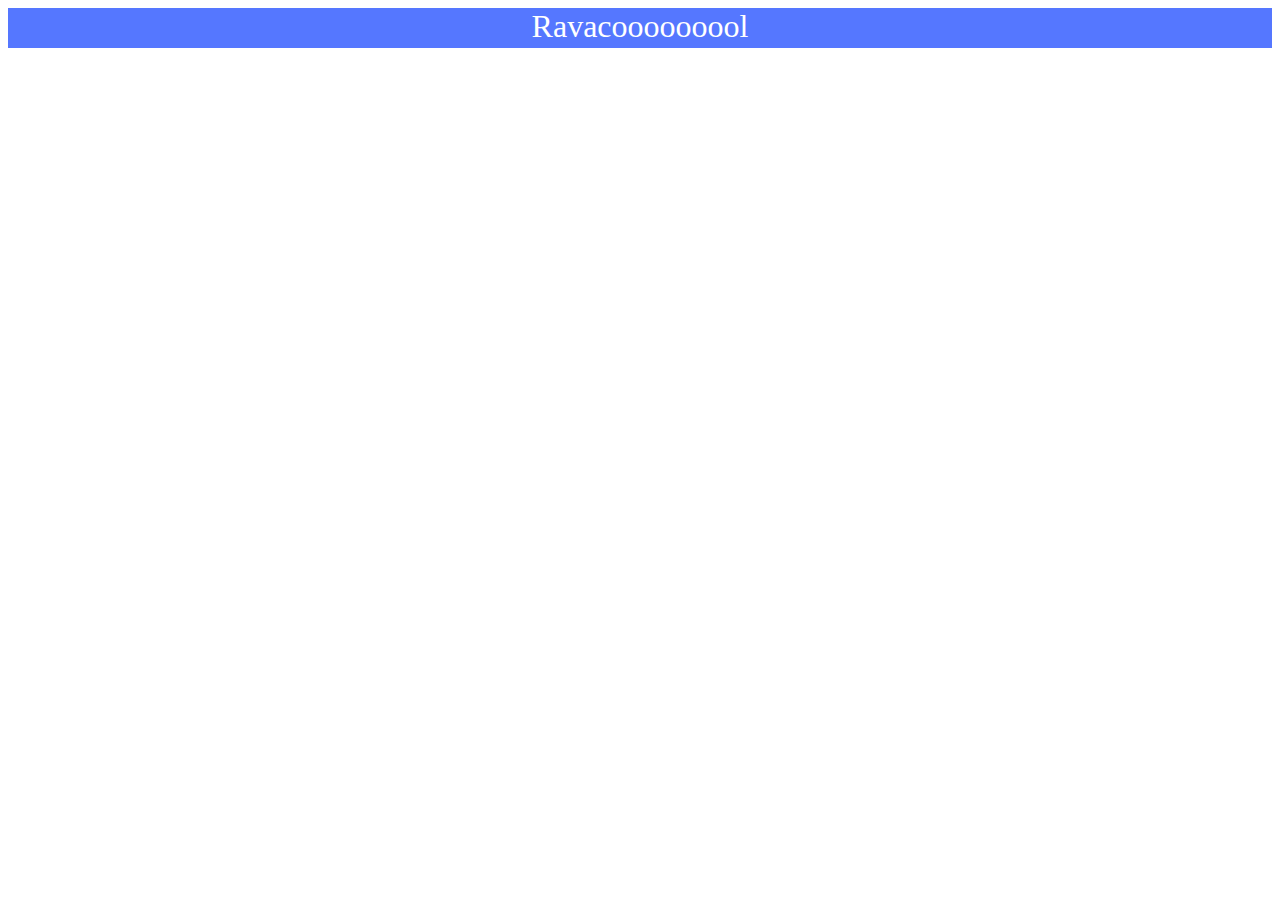
==== ravacool/evol_altise.html @ 20fc6dd6 "Squelette" ====
<!DOCTYPE html PUBLIC "-//W3C//DTD XHTML 1.0 Transitional//EN" "http://www.w3.org/TR/xhtml1/DTD/xhtml1-transitional.dtd">
<html xmlns="http://www.w3.org/1999/xhtml">
  <head>
    <meta http-equiv="Content-Type" content="text/html; charset=UTF-8" />
    <title>RavA.Cool</title>
		<link rel="stylesheet" href="style.css">
  </head>
  <body>
		<header class="entete">Ravacooooooool</header>
		<div class="page">
		</div>
  </body>
</html>
---- ravacool/style.css ----
.entete {
    height: 40px;
		text-align : center;
		color: white;
		font-size : 200%;
		background-color: #5577FF;
		margin-bottom: 10px;
}


.visu {
		margin-top: 10px;
		color: black;
		font-size: 12pt;
		font-family: sans-serif;
}

.facet {
		font-size: 12pt;
		display: block;
		float: left;
		width: 25%;
}

h3 {
		font-size: 14pt;
		background: #DDDDDD;
}

.carte {
		width: 70%;
		margin-left: 20px;
		display: block;
		float: left;
}

/*
.odswidget-map {
		height: 600px;
} */

#mapid { height: 500px; }
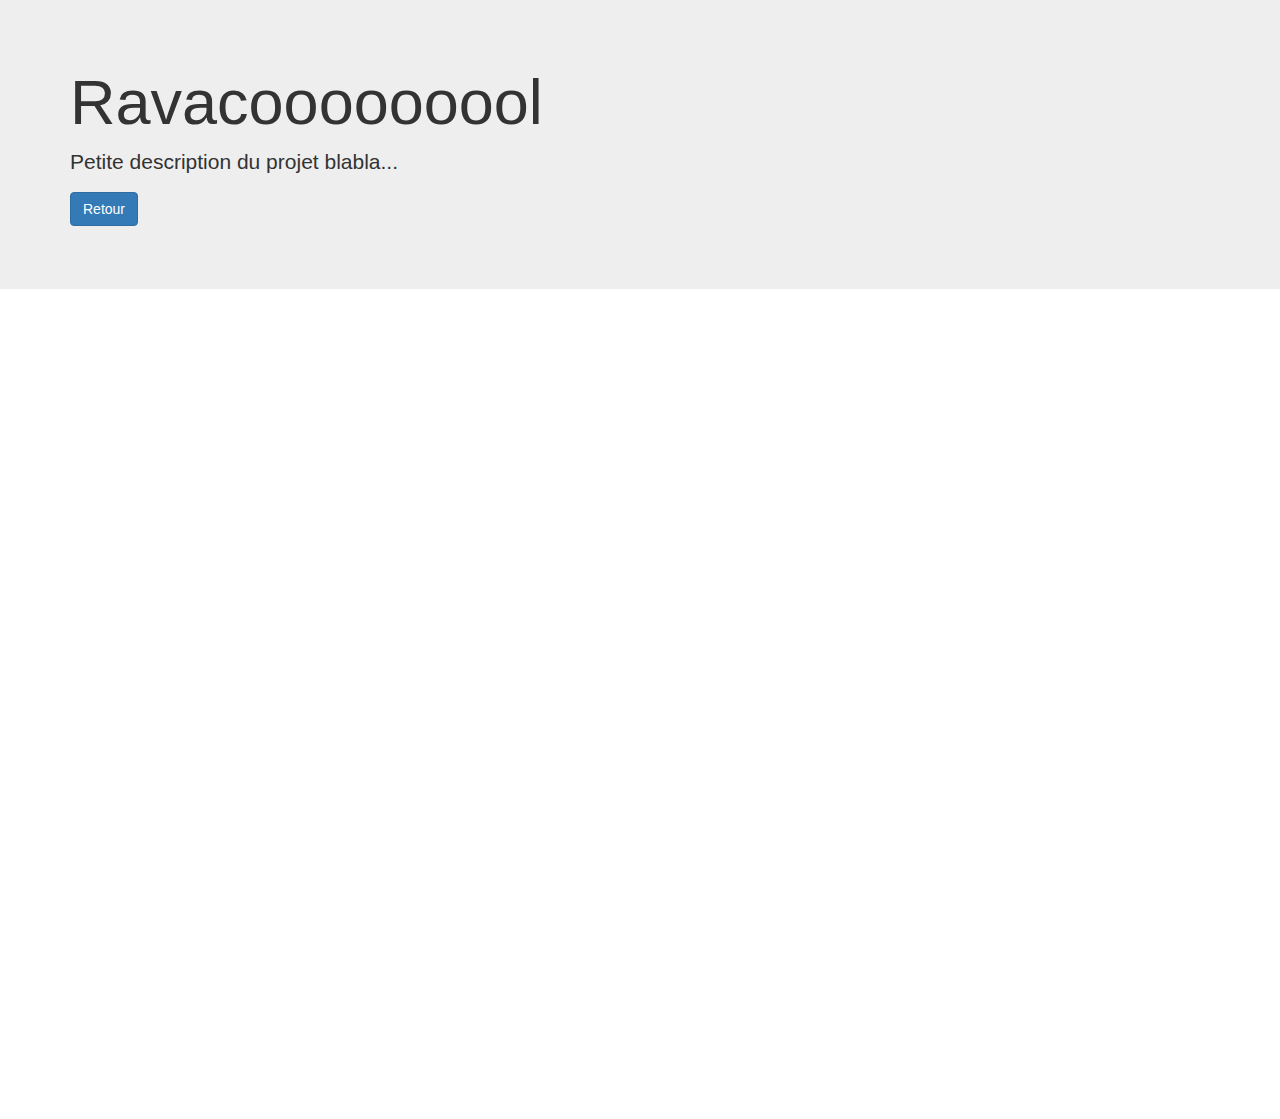
==== commit c95b3f23: "un peu de mise ne forme ne fait pas de mal" ====
--- a/ravacool/evol_altise.html
+++ b/ravacool/evol_altise.html
@@ -5,11 +5,20 @@
     <meta http-equiv="Content-Type" content="text/html; charset=UTF-8" />
     <title>RavA.Cool</title>
 		<link rel="stylesheet" href="style.css">
+       <link rel="stylesheet" href="../css/bootstrap.min.css">
   </head>
   <body>
-		<header class="entete">Ravacooooooool</header>
-		<div class="page">
-		</div>
+        <div class="jumbotron">
+          <div class="container">
+              <h1>Ravacooooooool</h1>
+              <p>Petite description du projet blabla...</p>
+              <p>
+                  <a class="btn btn-primary" href="../index.html" role="button">Retour</a>
+              </p>
+          </div>
+        </div>
+        <div class="container">
+            <iframe width="100%" height="800" frameborder="0" src="https://ionosphere.carto.com/viz/f95b692e-fb52-11e6-bc28-0e3ff518bd15/embed_map" allowfullscreen webkitallowfullscreen mozallowfullscreen oallowfullscreen msallowfullscreen></iframe>
+        </div>
   </body>
 </html>
-
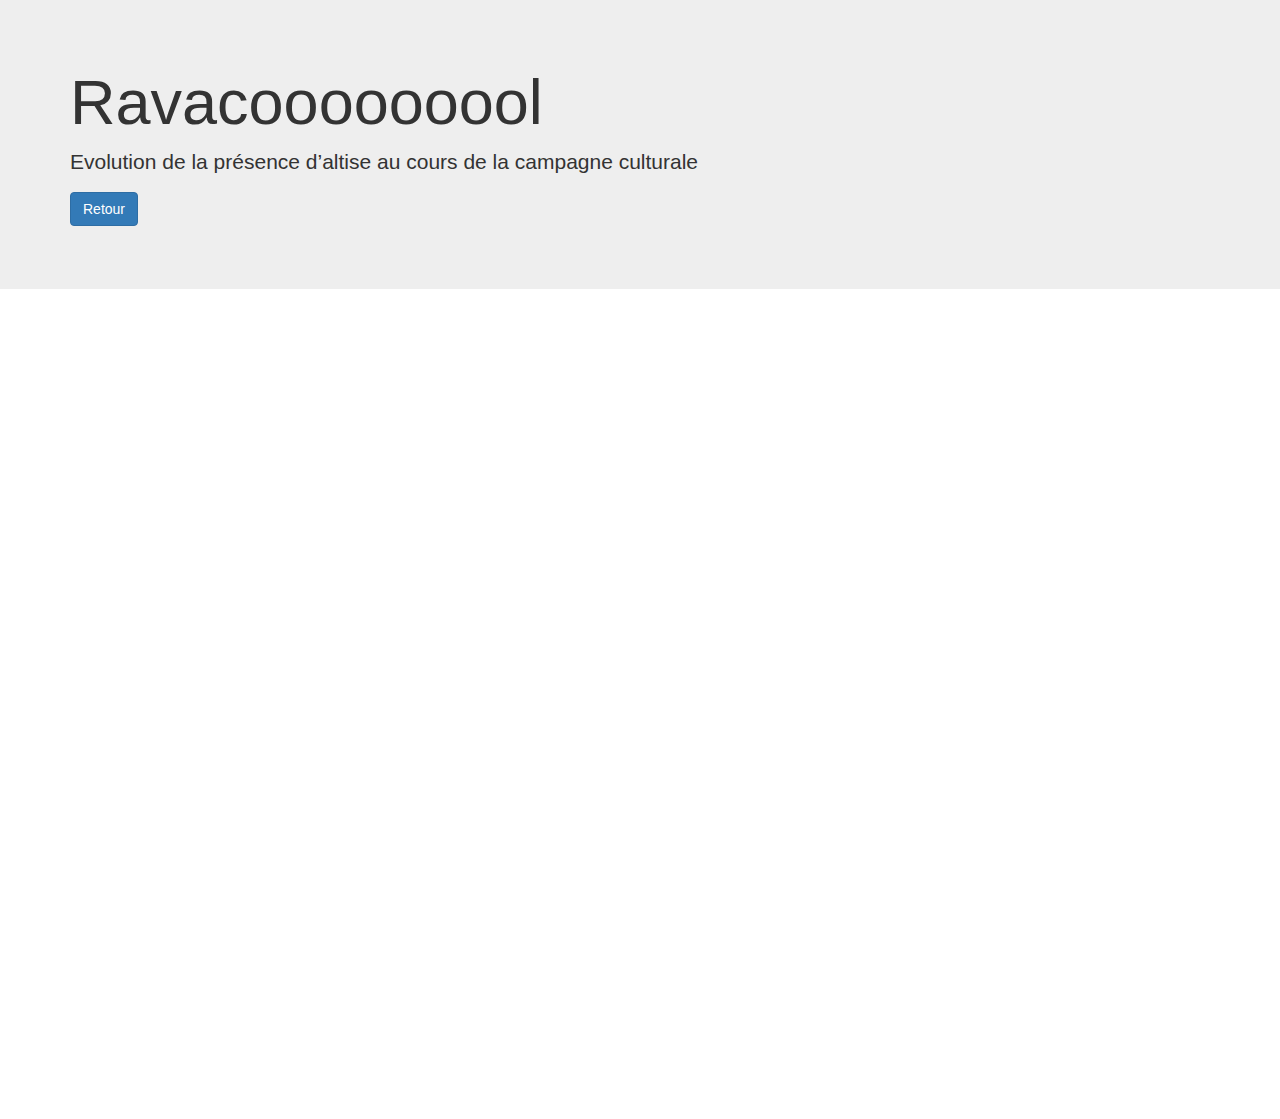
==== commit 24b1d4fd: "Update home page and doc" ====
--- a/ravacool/evol_altise.html
+++ b/ravacool/evol_altise.html
@@ -11,7 +11,7 @@
         <div class="jumbotron">
           <div class="container">
               <h1>Ravacooooooool</h1>
-              <p>Petite description du projet blabla...</p>
+              <p>Evolution de la présence d’altise au cours de la campagne culturale</p>
               <p>
                   <a class="btn btn-primary" href="../index.html" role="button">Retour</a>
               </p>
